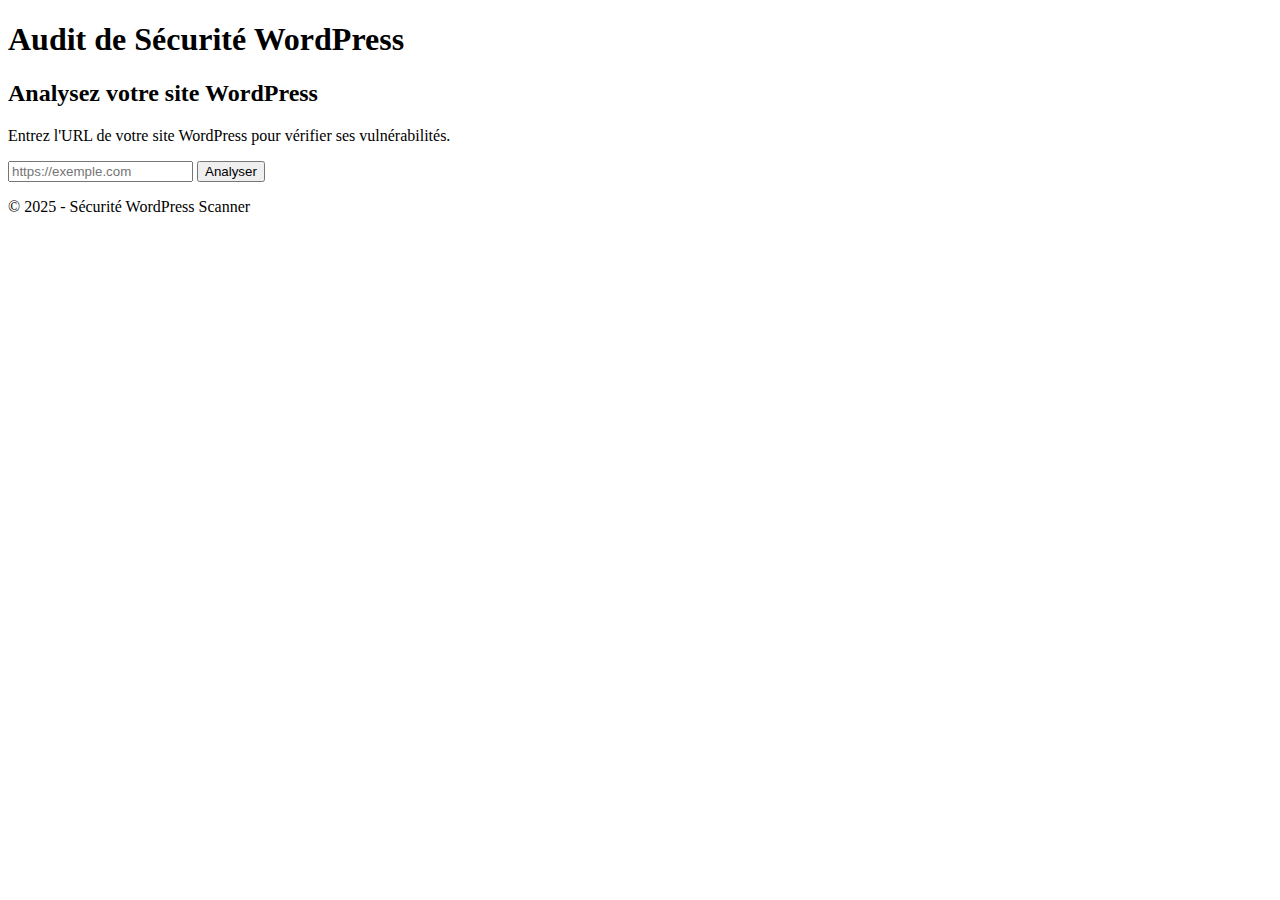
==== projet/templates/index.html @ dfdb4893 "f" ====
<!DOCTYPE html>
<html lang="fr">
<head>
    <meta charset="UTF-8">
    <meta name="viewport" content="width=device-width, initial-scale=1.0">
    <title>Audit de Sécurité WordPress</title>
    <link rel="stylesheet" href="/static/styles/styles.css">
</head>
<body>
    <header>
        <h1>Audit de Sécurité WordPress</h1>
    </header>
    
    <main>
        <section class="scanner">
            <h2>Analysez votre site WordPress</h2>
            <p>Entrez l'URL de votre site WordPress pour vérifier ses vulnérabilités.</p>
            <form id="scan-form" action="/check-wordpress" method="post">
                <input type="url" name="site-url" id="site-url" placeholder="https://exemple.com" required>
                <button type="submit">Analyser</button>
            </form>
            <div id="result"></div>
        </section>
    </main>
    <footer>
        <p>&copy; 2025 - Sécurité WordPress Scanner</p>
    </footer>
    
    <script>
        document.getElementById('scan-form').addEventListener('submit', function(event) {
            event.preventDefault();
            const url = document.getElementById('site-url').value;
            fetch('/check-wordpress', {
                method: 'POST',
                headers: {
                    'Content-Type': 'application/x-www-form-urlencoded',
                },
                body: `site-url=${encodeURIComponent(url)}`,
            })
            .then(response => response.json())
            .then(data => {
                document.getElementById('result').textContent = data.result;
            })
            .catch(error => {
                document.getElementById('result').textContent = 'Erreur lors de la vérification du site.';
            });
        });
    </script>

</body>
</html>
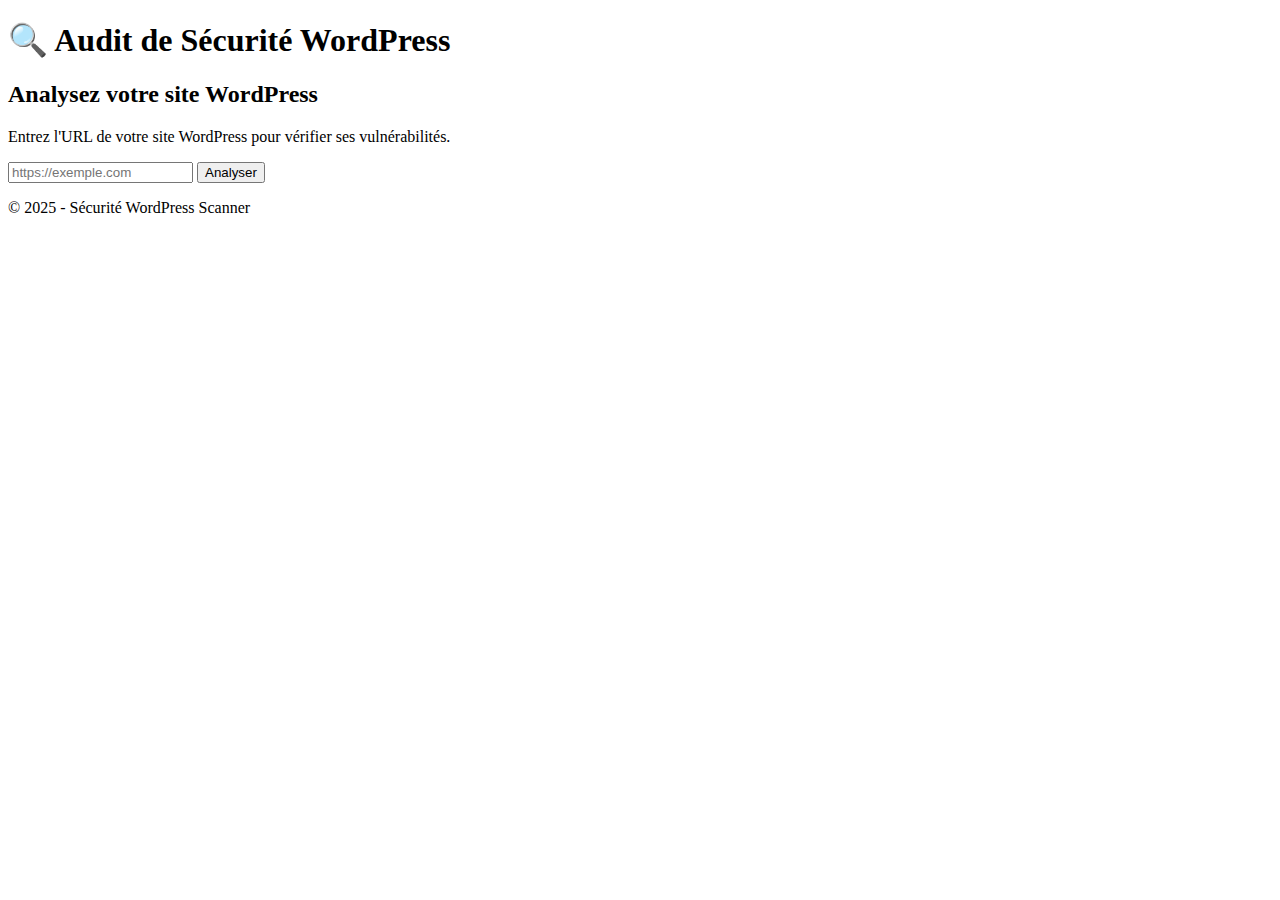
==== commit 72938495: "Mise en page" ====
--- a/projet/templates/index.html
+++ b/projet/templates/index.html
@@ -8,7 +8,7 @@
 </head>
 <body>
     <header>
-        <h1>Audit de Sécurité WordPress</h1>
+        <h1>🔍 Audit de Sécurité WordPress</h1>
     </header>
     
     <main>
@@ -22,30 +22,28 @@
             <div id="result"></div>
         </section>
     </main>
+    
     <footer>
         <p>&copy; 2025 - Sécurité WordPress Scanner</p>
     </footer>
-    
+
     <script>
         document.getElementById('scan-form').addEventListener('submit', function(event) {
             event.preventDefault();
             const url = document.getElementById('site-url').value;
             fetch('/check-wordpress', {
                 method: 'POST',
-                headers: {
-                    'Content-Type': 'application/x-www-form-urlencoded',
-                },
-                body: `site-url=${encodeURIComponent(url)}`,
+                headers: { 'Content-Type': 'application/x-www-form-urlencoded' },
+                body: `site-url=${encodeURIComponent(url)}`
             })
             .then(response => response.json())
             .then(data => {
                 document.getElementById('result').textContent = data.result;
             })
-            .catch(error => {
-                document.getElementById('result').textContent = 'Erreur lors de la vérification du site.';
+            .catch(() => {
+                document.getElementById('result').textContent = '❌ Erreur lors de la vérification du site.';
             });
         });
     </script>
-
 </body>
 </html>
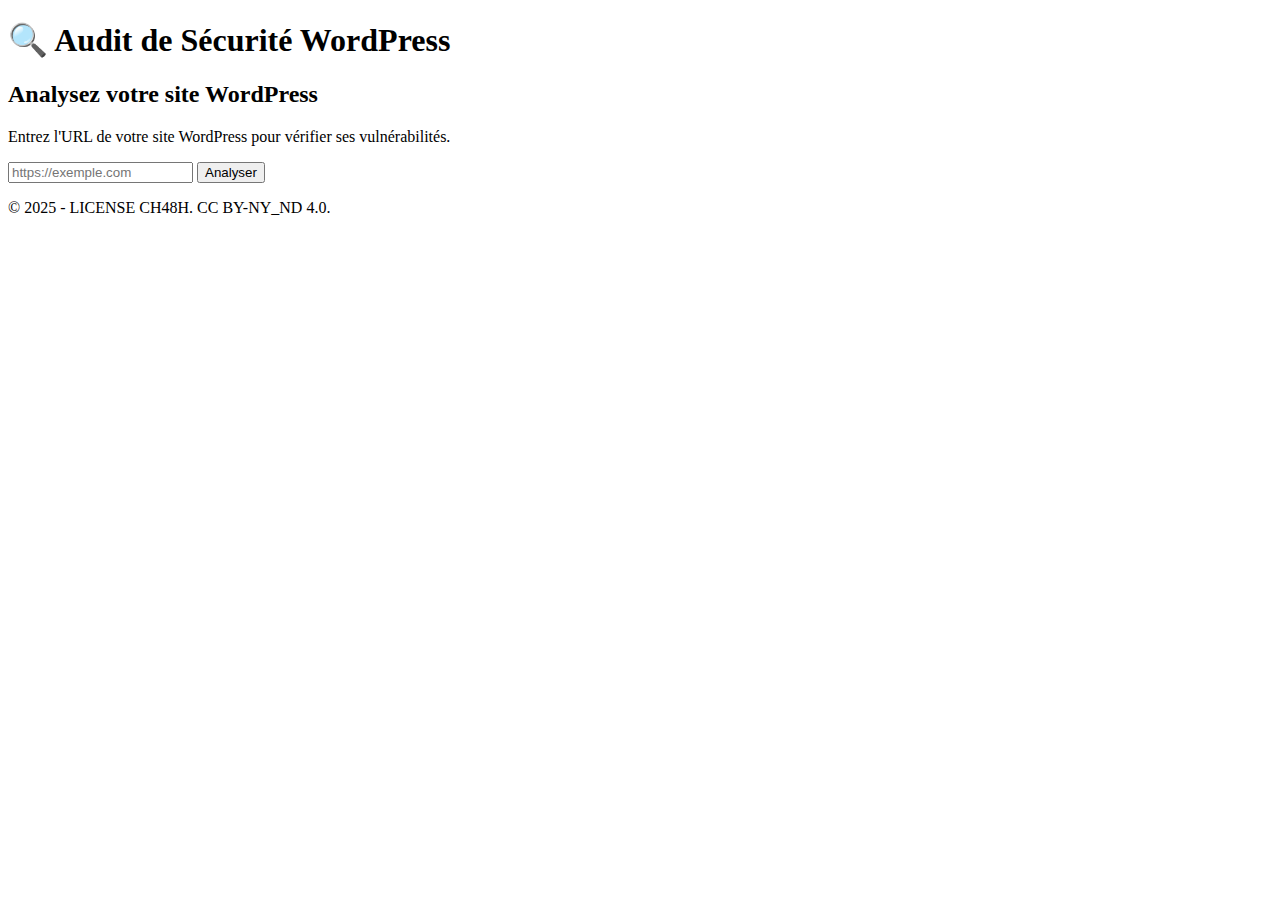
==== commit d1e3e7a7: "fix project name on license" ====
--- a/projet/templates/index.html
+++ b/projet/templates/index.html
@@ -24,7 +24,7 @@
     </main>
     
     <footer>
-        <p>&copy; 2025 - Sécurité WordPress Scanner</p>
+        <p>&copy; 2025 - LICENSE CH48H. CC BY-NY_ND 4.0. </p>
     </footer>
 
     <script>
@@ -38,12 +38,24 @@
             })
             .then(response => response.json())
             .then(data => {
-                document.getElementById('result').textContent = data.result;
+                if (data.result.includes('est un site WordPress')) {
+                    document.getElementById('result').innerHTML = `
+                        ${data.result}
+                        <br>
+                        <button onclick="generatePdf('${url}')">📥 Télécharger le rapport PDF</button>
+                    `;
+                } else {
+                    document.getElementById('result').textContent = data.result;
+                }
             })
             .catch(() => {
                 document.getElementById('result').textContent = '❌ Erreur lors de la vérification du site.';
             });
         });
+
+        function generatePdf(url) {
+            window.location.href = `/generatepdf?url=${encodeURIComponent(url)}`;
+        }
     </script>
 </body>
 </html>
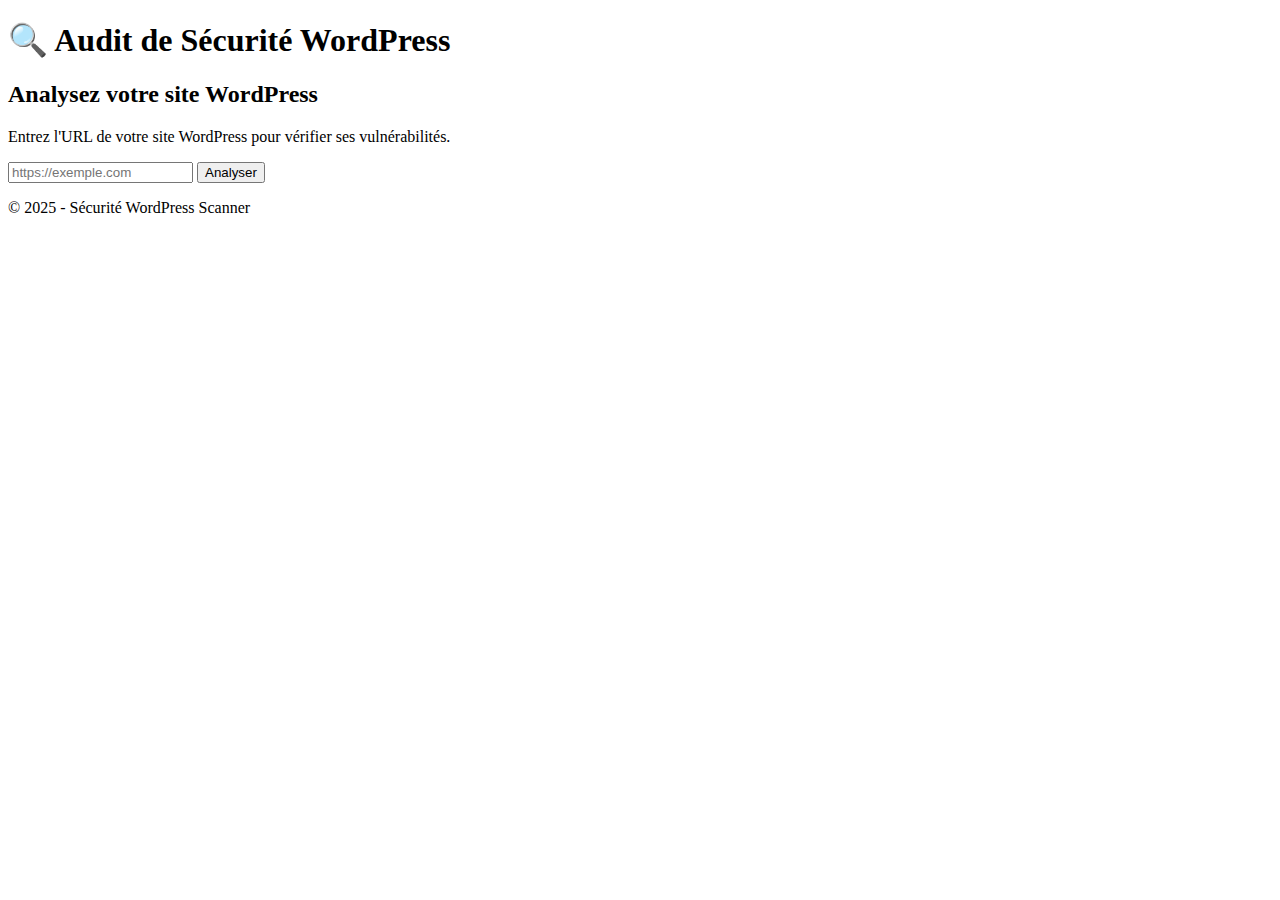
==== commit 2c1f1c61: "Squashed commit of the following:" ====
--- a/projet/templates/index.html
+++ b/projet/templates/index.html
@@ -24,9 +24,9 @@
     </main>
     
     <footer>
-        <p>&copy; 2025 - LICENSE CH48H. CC BY-NY_ND 4.0. </p>
+        <p>&copy; 2025 - Sécurité WordPress Scanner</p>
     </footer>
-
+    
     <script>
         document.getElementById('scan-form').addEventListener('submit', function(event) {
             event.preventDefault();
@@ -38,24 +38,45 @@
             })
             .then(response => response.json())
             .then(data => {
+                const resultDiv = document.getElementById('result');
+                resultDiv.innerHTML = `${data.result}<br>`;
+    
                 if (data.result.includes('est un site WordPress')) {
-                    document.getElementById('result').innerHTML = `
-                        ${data.result}
-                        <br>
-                        <button onclick="generatePdf('${url}')">📥 Télécharger le rapport PDF</button>
-                    `;
-                } else {
-                    document.getElementById('result').textContent = data.result;
+                    // Bouton pour afficher les détails
+                    const detailsButton = document.createElement('button');
+                    detailsButton.textContent = 'Voir les détails de l\'analyse';
+                    detailsButton.onclick = function() {
+                        const detailsDiv = document.createElement('div');
+                        for (const key in data) {
+                            if (key !== 'result') {
+                                const p = document.createElement('p');
+                                p.textContent = `${key}: ${data[key]}`;
+                                detailsDiv.appendChild(p);
+                            }
+                        }
+                        resultDiv.appendChild(detailsDiv);
+                    };
+                    resultDiv.appendChild(detailsButton);
+    
+                    // Bouton pour télécharger le PDF
+                    const pdfButton = document.createElement('button');
+                    pdfButton.textContent = '📥 Télécharger le rapport PDF';
+                    pdfButton.onclick = function() {
+                        generatePdf(url);
+                    };
+                    resultDiv.appendChild(document.createElement('br'));
+                    resultDiv.appendChild(pdfButton);
                 }
             })
             .catch(() => {
                 document.getElementById('result').textContent = '❌ Erreur lors de la vérification du site.';
             });
         });
-
+    
         function generatePdf(url) {
             window.location.href = `/generatepdf?url=${encodeURIComponent(url)}`;
         }
     </script>
+    
 </body>
 </html>
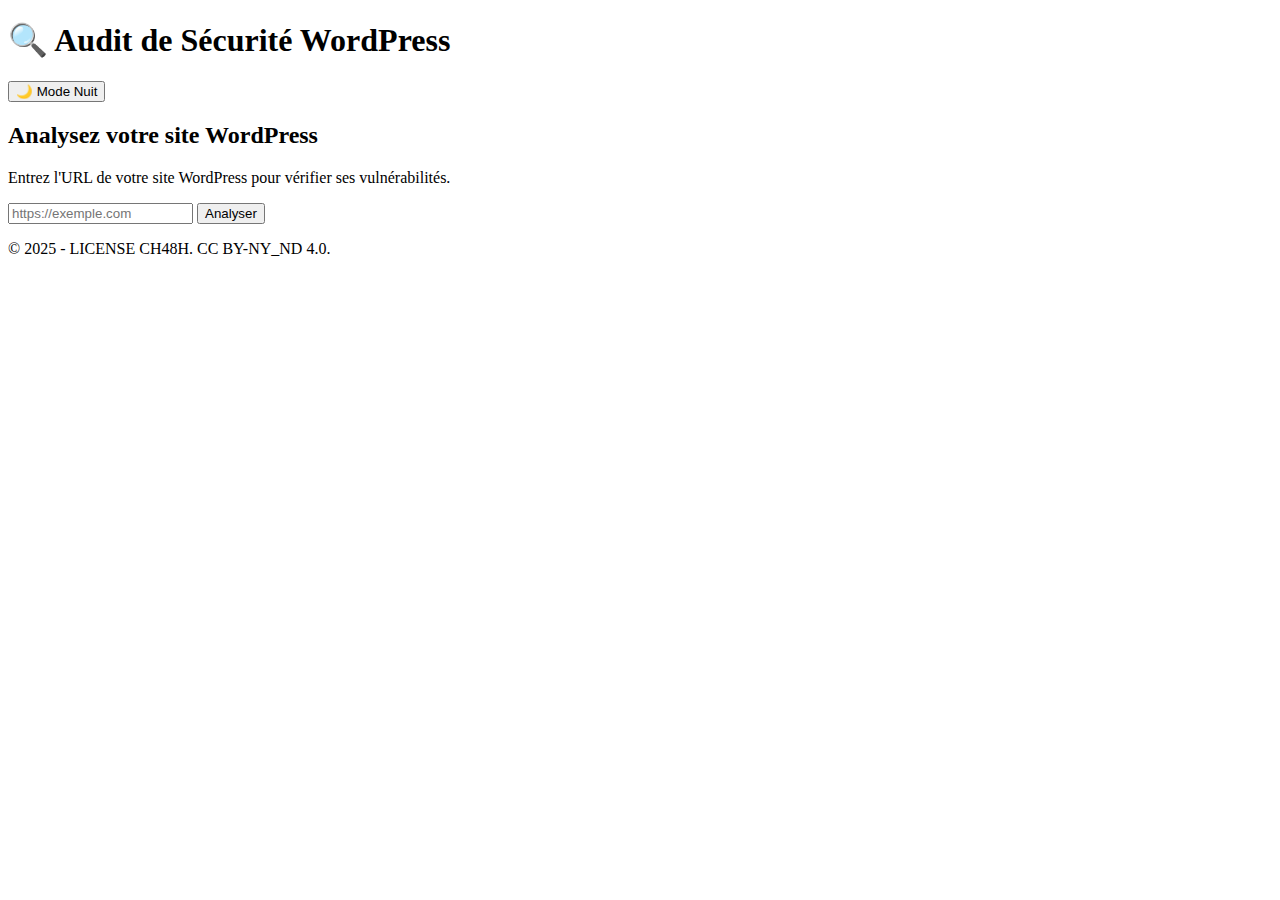
==== commit 8dfcd798: "Squashed commit of the following:" ====
--- a/projet/templates/index.html
+++ b/projet/templates/index.html
@@ -5,10 +5,12 @@
     <meta name="viewport" content="width=device-width, initial-scale=1.0">
     <title>Audit de Sécurité WordPress</title>
     <link rel="stylesheet" href="/static/styles/styles.css">
+   
 </head>
 <body>
     <header>
         <h1>🔍 Audit de Sécurité WordPress</h1>
+        <button id="mode-toggle">🌙 Mode Nuit</button>
     </header>
     
     <main>
@@ -24,7 +26,7 @@
     </main>
     
     <footer>
-        <p>&copy; 2025 - Sécurité WordPress Scanner</p>
+        <p>&copy; 2025 - LICENSE CH48H. CC BY-NY_ND 4.0. </p>
     </footer>
     
     <script>
